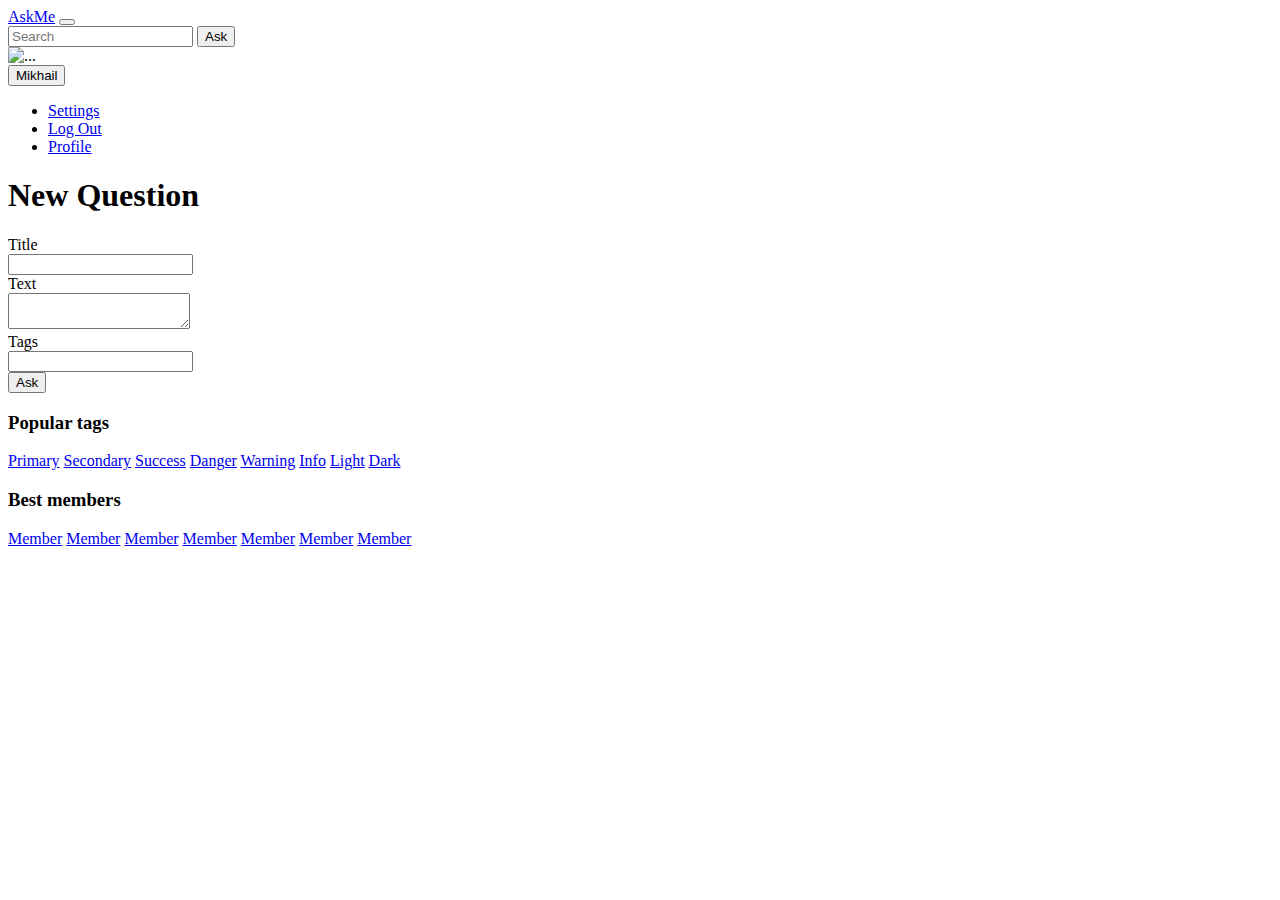
==== templates/card_add.html @ adab6925 "init" ====
<!doctype html>
<html lang="en">
  <head>
    <meta charset="utf-8">
    <meta name="viewport" content="width=device-width, initial-scale=1">
    <title>Bootstrap demo</title>
    <link rel="stylesheet" href="index.css">
    <link rel="stylesheet" href="card_add.css">
    <link href="css/bootstrap.css" rel="stylesheet">
  </head>
  <body>
    <nav class="navbar navbar-expand-lg bg-body-tertiary">
        <div class="container-fluid">
          <a class="navbar-brand" href="index.html">AskMe</a>
          <button class="navbar-toggler" type="button" data-bs-toggle="collapse" data-bs-target="#navbarSupportedContent" aria-controls="navbarSupportedContent" aria-expanded="false" aria-label="Toggle navigation">
            <span class="navbar-toggler-icon"></span>
          </button>
          <div class="collapse navbar-collapse" id="navbarSupportedContent">
            <form class="d-flex" role="search">
              <input class="form-control me-2" type="search" placeholder="Search" aria-label="Search">
              <button class="btn btn-outline-success" type="submit">Ask</button>
            </form>
          </div>
        </div>
        <div class="account">
            <div class="account_image">
                <img src="img/guest_user(2).jpg" class="profile-pic" alt="...">
            </div>
            <div class="dropdown">
                <button class="btn btn-secondary dropdown-toggle" type="button" data-bs-toggle="dropdown" aria-expanded="false">
                  Mikhail
                </button>
                <ul class="dropdown-menu">
                  <li><a class="dropdown-item" href="#">Settings</a></li>
                  <li><a class="dropdown-item" href="#">Log Out</a></li>
                  <li><a class="dropdown-item" href="profile_settings.html">Profile</a></li>
                </ul>
            </div>
        </div>
      </nav>



    <main class="container mt-2">
        <div class="row">
            <section class="col-9">
                <div class="d-flex align-items-center gap-2 mb-4">
                    <h1>New Question</h1>
                </div>
                <div class="mb-3 row">
                    <label for="inputTitle" class="col-sm-2 col-form-label">Title</label>
                    <div class="col-sm-10">
                      <input type="text" class="form-control" id="inputTitle">
                    </div>
                </div>
                <div class="mb-3 row">
                    <label for="inputText" class="col-sm-2 col-form-label">Text</label>
                    <div class="col-sm-10">
                      <textarea class="form-control custom_input" id="inputText"></textarea>
                    </div>
                </div>
                <div class="mb-3 row">
                    <label for="inputTag" class="col-sm-2 col-form-label">Tags</label>
                    <div class="col-sm-10">
                      <input type="text" class="form-control form-control-lg" id="inputTag">
                    </div>
                </div>
                <div class="button_container">
                    <button class="custom_button" type="submit">Ask</button>
                </div>



            </section>
            
            <aside class="col-3">
    
              <section class="mb-3">
                <h3>Popular tags</h3>
                <div>
                    <a href="questions_per_tag.html" class="badge rounded-pill text-bg-primary text-decoration-none">Primary</a>
                    <a href="questions_per_tag.html" class="badge rounded-pill text-bg-secondary text-decoration-none">Secondary</a>
                    <a href="questions_per_tag.html" class="badge rounded-pill text-bg-success text-decoration-none">Success</a>
                    <a href="questions_per_tag.html" class="badge rounded-pill text-bg-danger text-decoration-none">Danger</a>
                    <a href="questions_per_tag.html" class="badge rounded-pill text-bg-warning text-decoration-none">Warning</a>
                    <a href="questions_per_tag.html" class="badge rounded-pill text-bg-info text-decoration-none">Info</a>
                    <a href="questions_per_tag.html" class="badge rounded-pill text-bg-light text-decoration-none">Light</a>
                    <a href="questions_per_tag.html" class="badge rounded-pill text-bg-dark text-decoration-none">Dark</a>
                </div>
            </section>
    
                <section>
                    <h3>Best members</h3>
                    <div>
                        <a class="d-block" href="#">Member</a>
                        <a class="d-block" href="#">Member</a>
                        <a class="d-block" href="#">Member</a>
                        <a class="d-block" href="#">Member</a>
                        <a class="d-block" href="#">Member</a>
                        <a class="d-block" href="#">Member</a>
                        <a class="d-block" href="#">Member</a>
                    </div>
                </section>
    
            </aside>
        </div>
    </main>
    <script src="js/bootstrap.bundle.js"></script>
  </body>
</html>
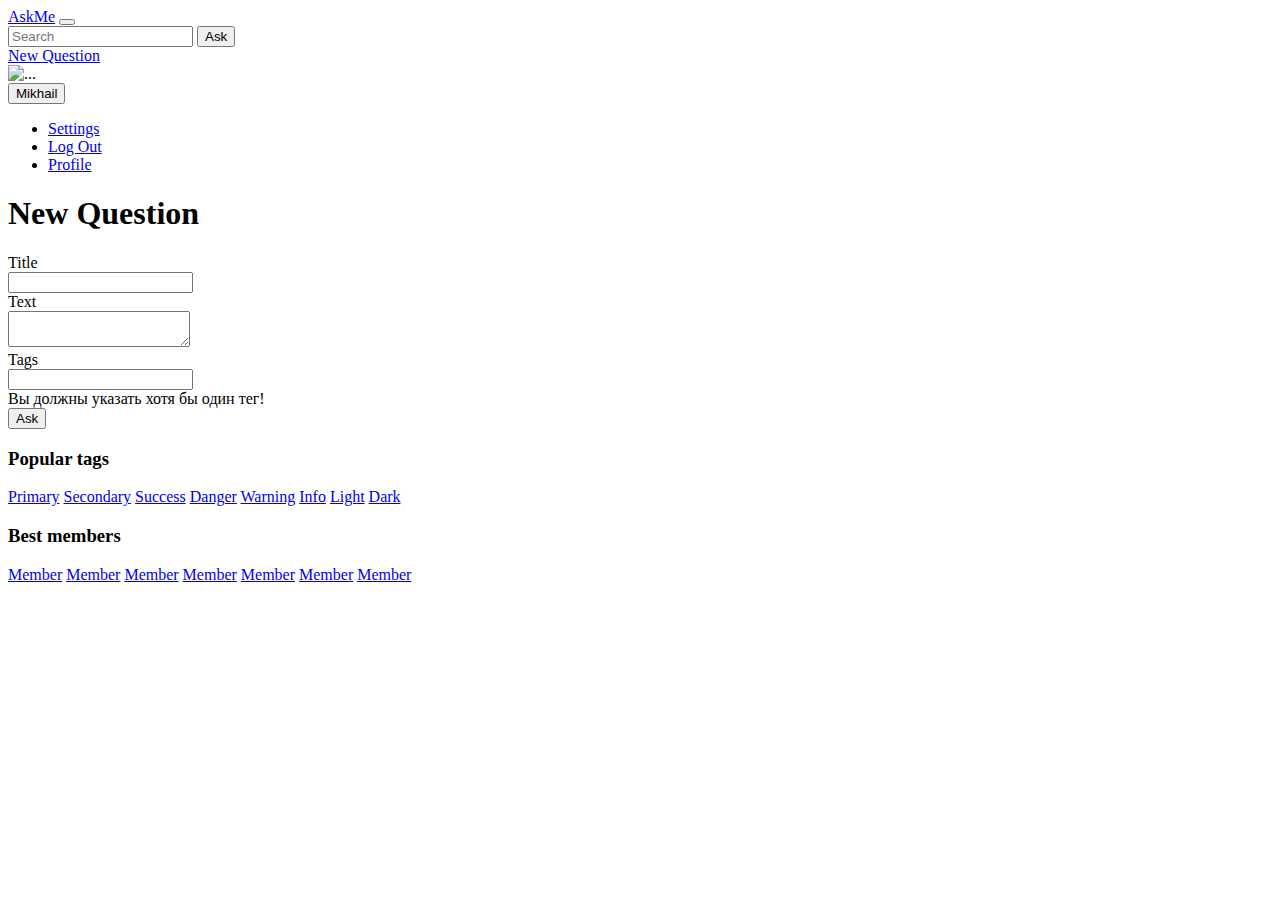
==== commit 70466a19: "templates...." ====
--- a/templates/card_add.html
+++ b/templates/card_add.html
@@ -10,34 +10,37 @@
   </head>
   <body>
     <nav class="navbar navbar-expand-lg bg-body-tertiary">
-        <div class="container-fluid">
+      <div class="container-fluid d-flex justify-content-between align-items-center">
           <a class="navbar-brand" href="index.html">AskMe</a>
           <button class="navbar-toggler" type="button" data-bs-toggle="collapse" data-bs-target="#navbarSupportedContent" aria-controls="navbarSupportedContent" aria-expanded="false" aria-label="Toggle navigation">
             <span class="navbar-toggler-icon"></span>
           </button>
-          <div class="collapse navbar-collapse" id="navbarSupportedContent">
+          <div class="collapse navbar-collapse d-flex align-items-center" id="navbarSupportedContent">
             <form class="d-flex" role="search">
               <input class="form-control me-2" type="search" placeholder="Search" aria-label="Search">
-              <button class="btn btn-outline-success" type="submit">Ask</button>
+              <button class="btn btn-outline-success me-2 " type="submit">Ask</button>
             </form>
+            <a href="card_add.html" class="btn btn-outline-primary">New Question</a>
           </div>
         </div>
-        <div class="account">
-            <div class="account_image">
-                <img src="img/guest_user(2).jpg" class="profile-pic" alt="...">
-            </div>
-            <div class="dropdown">
-                <button class="btn btn-secondary dropdown-toggle" type="button" data-bs-toggle="dropdown" aria-expanded="false">
+        
+        
+      <div class="account">
+          <div class="account_image">
+              <img src="img/guest_user(2).jpg" class="profile-pic" alt="...">
+          </div>
+          <div class="dropdown">
+              <button class="btn btn-secondary dropdown-toggle" type="button" data-bs-toggle="dropdown" aria-expanded="false">
                   Mikhail
-                </button>
-                <ul class="dropdown-menu">
-                  <li><a class="dropdown-item" href="#">Settings</a></li>
-                  <li><a class="dropdown-item" href="#">Log Out</a></li>
-                  <li><a class="dropdown-item" href="profile_settings.html">Profile</a></li>
-                </ul>
-            </div>
-        </div>
-      </nav>
+              </button>
+              <ul class="dropdown-menu">
+                <li><a class="dropdown-item" href="#">Settings</a></li>
+                <li><a class="dropdown-item" href="#">Log Out</a></li>
+                <li><a class="dropdown-item" href="profile_settings.html">Profile</a></li>
+              </ul>
+          </div>
+      </div>
+    </nav>
 
 
 
@@ -63,6 +66,7 @@
                     <label for="inputTag" class="col-sm-2 col-form-label">Tags</label>
                     <div class="col-sm-10">
                       <input type="text" class="form-control form-control-lg" id="inputTag">
+                      <div class="text-danger mt-1">Вы должны указать хотя бы один тег!</div>
                     </div>
                 </div>
                 <div class="button_container">
